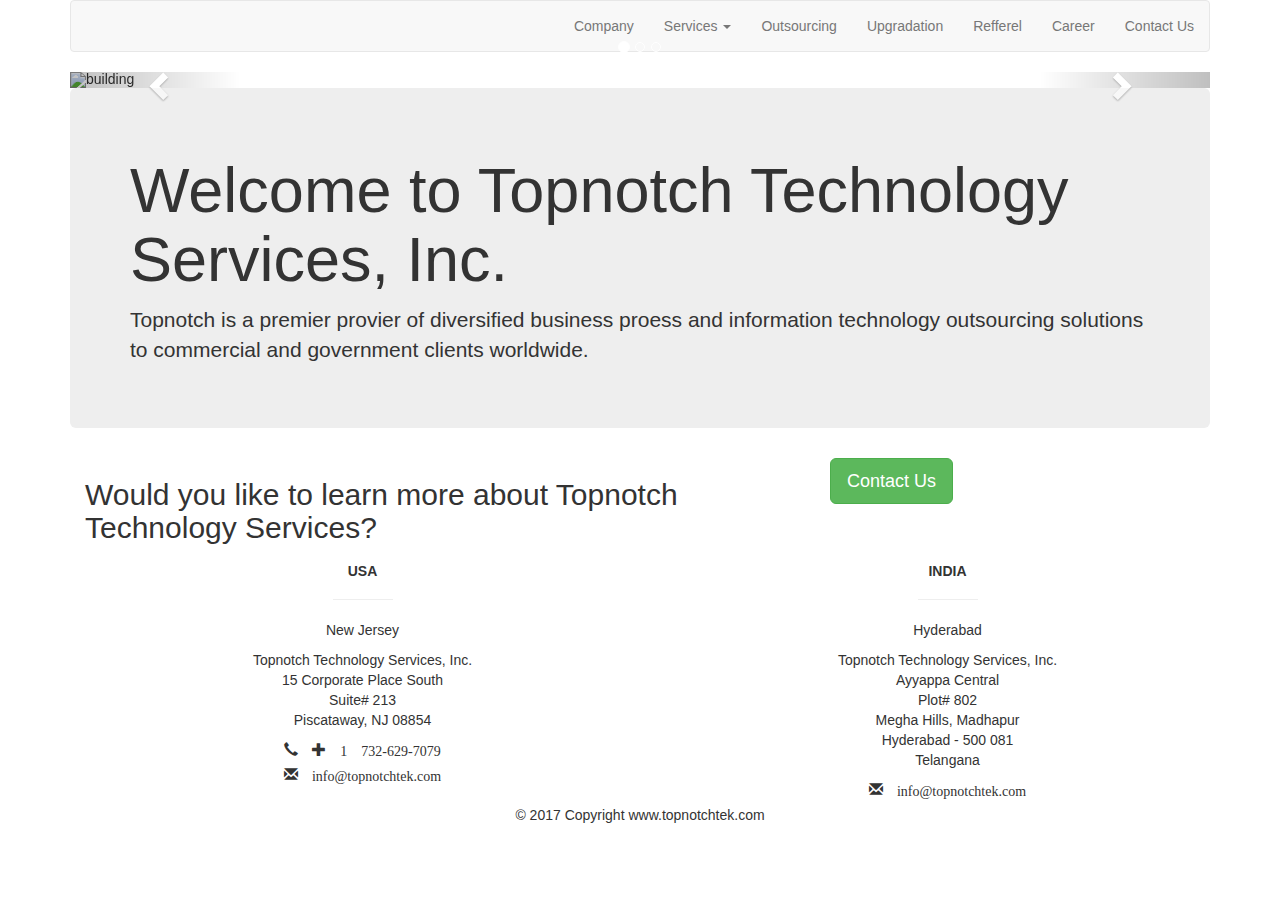
==== index.html @ a181adbd "Initial commit" ====
<!DOCTYPE html>
<html>
<head>
  <meta charset="utf-8">
  <title>TopNOtchTek</title>
  <link rel="stylesheet" type="text/css" href="https://maxcdn.bootstrapcdn.com/bootstrap/3.3.5/css/bootstrap.min.css">
  <link rel="stylesheet" href="/css/topnotch.css">
  <link rel="stylesheet" href="https://cdn.jsdelivr.net/npm/animate.css@3.5.2/animate.min.css">
</head>
<body >
      <div class="container">
        <nav class="navbar navbar-default">
    
        <div class="navbar-header">
         
          <a href="index.html" class="navbar-brand"></a>
        </div>

        <div class="collapse navbar-collapse" id="TopNotchNav">
          <ul class="nav navbar-nav navbar-right "  >
              <li><a href="#" >Company</a></li>
              <li class="dropdown">
              <a href="#" class="dropdown-toggle" data-toggle="dropdown" role="button" aria-haspopup="true" aria-expanded="false">Services <span class="caret"></span></a>
                <ul class="dropdown-menu">
                  <li><a href="#">Consulting Services</a></li>
                  <li><a href="#">Application Development</a></li>
                </ul>
              </li>
              <li><a href="#">Outsourcing</a></li>
              <li><a href="#">Upgradation</a></li>
              <li><a href="#">Refferel</a></li>
              <li><a href="#">Career</a></li>
              <li><a href="contact-form.html">Contact Us</a></li>
          </ul>
        </div>
       </nav>



  <!-- // Image slider -->
      <div id="slide">
       <div id="myCarousel" class="carousel slide" data-ride="carousel">
  <!-- Indicators -->
        <ol class="carousel-indicators">
          <li data-target="#myCarousel" data-slide-to="0" class="active"></li>
          <li data-target="#myCarousel" data-slide-to="1"></li>
          <li data-target="#myCarousel" data-slide-to="2"></li>
        </ol>

  <!-- Wrapper for slides -->

                <div class="carousel-inner">
      
                  <div class="item active">
                    <img src="images/disc1.jpeg" alt="building">
                      <div class="carousel-caption">
                        <h1 style="color:red" class="animated bounce">TOPNOTCH TECHNOLOGY SERVICES</h1>
                      </div>
                  </div>
      
                  <div class="item">
                    <img src="images/human.jpeg" alt="keyboard">
                      <div class="carousel-caption">
                        <h1 style="color:rgb(57, 163, 119)" class="animated bounce">CONSULTING</h1>
                      </div>
                  </div>     

                  <div class="item">
                    <img src="images/equip1.jpeg" alt="equip">
                      <div class="carousel-caption">
                        <h1 style="color:rgb(247, 240, 236)" class="animated bounce">IT SERVICES</h1>
                      </div>
                  </div>
               </div>

  <!-- Left and right controls -->
                  <a class="left carousel-control" href="#myCarousel" data-slide="prev">
                    <span class="glyphicon glyphicon-chevron-left"></span>
                    <span class="sr-only">Previous</span>
                  </a>
                  <a class="right carousel-control" href="#myCarousel" data-slide="next">
                    <span class="glyphicon glyphicon-chevron-right"></span>
                    <span class="sr-only">Next</span>
                  </a>
      </div>
    </div>


<!-- // Jumbo -->

          <div class="jumbotron welcome" >
            <h1 class="animated bounceInDown" >Welcome to Topnotch Technology Services, Inc.</h1>
            <p class="animated bounceInDown">Topnotch is a premier provier of diversified business proess and information technology outsourcing solutions to commercial and government clients worldwide.</p>
          </div>

  <!-- //ContactUs -->

  <div class="contactUs" class="jumbotron">
   <div class=" col-sm-8 col-md-8 col-lg-8"  >
    <h2 class="would-contact">Would you like to learn more about Topnotch Technology Services?</h2>
  </div>
  <div class="contact" class=" col-sm-4 col-md-4 col-lg-4">
      <a href="contact-form.html" type="button" class="btn btn-success btn-lg">Contact Us</a> 
      
  </div>


       
             
  </div>




<!-- //footer -->


<footer class="page-footer center-on-small-only unique-color-dark pt-0">

   
    <!--Footer Links-->
    <div class="container mt-5 mb-4 text-center text-md-left">
        <div class="row mt-3">



            <!--first column-->
            <div class="col-md-6 col-lg-6  mx-auto mb-r">
                <h5 class="title font-bold"><strong>USA</strong></h5>
                <hr class="deep-purple accent-2 mb-4 mt-0 d-inline-block mx-auto" style="width: 60px;">
                <p>New Jersey</p>
                <p>Topnotch Technology Services, Inc.
                <br>15 Corporate Place South
                <br>Suite# 213
                <br> Piscataway, NJ 08854
                </p>
                <p class="glyphicon glyphicon-earphone"> + 1 732-629-7079</p> <br>
                <p class="glyphicon glyphicon-envelope"> info@topnotchtek.com </p>
                

            </div>
            <!--/.Fist column-->

            <!--second column-->
            <div class="col-md-6 col-lg-6  mx-auto mb-r">
                <h5 class="title font-bold"><strong>INDIA</strong></h5>
                <hr class="deep-purple accent-2 mb-4 mt-0 d-inline-block mx-auto" style="width: 60px;">
                <p>Hyderabad</p>
                <p>Topnotch Technology Services, Inc. <br> Ayyappa Central
                <br> Plot# 802
                <br>Megha Hills, Madhapur
                <br>Hyderabad - 500 081
                <br> Telangana
                 </p>
                    <p class="glyphicon glyphicon-envelope"> info@topnotchtek.com </p>
               
            </div>
           <!--second column-->

        </div>
    </div>
    <!--/.Footer Links-->


    <!-- Copyright-->
    <div class="footer-copyright">
        <div  style="text-align:center;">
            © 2017 Copyright www.topnotchtek.com
        </div>
    </div>
</footer>
</div>














  <script src="https://code.jquery.com/jquery-2.1.4.js"></script>
<script src="https://maxcdn.bootstrapcdn.com/bootstrap/3.3.5/js/bootstrap.min.js"></script>
  </body>
</html>
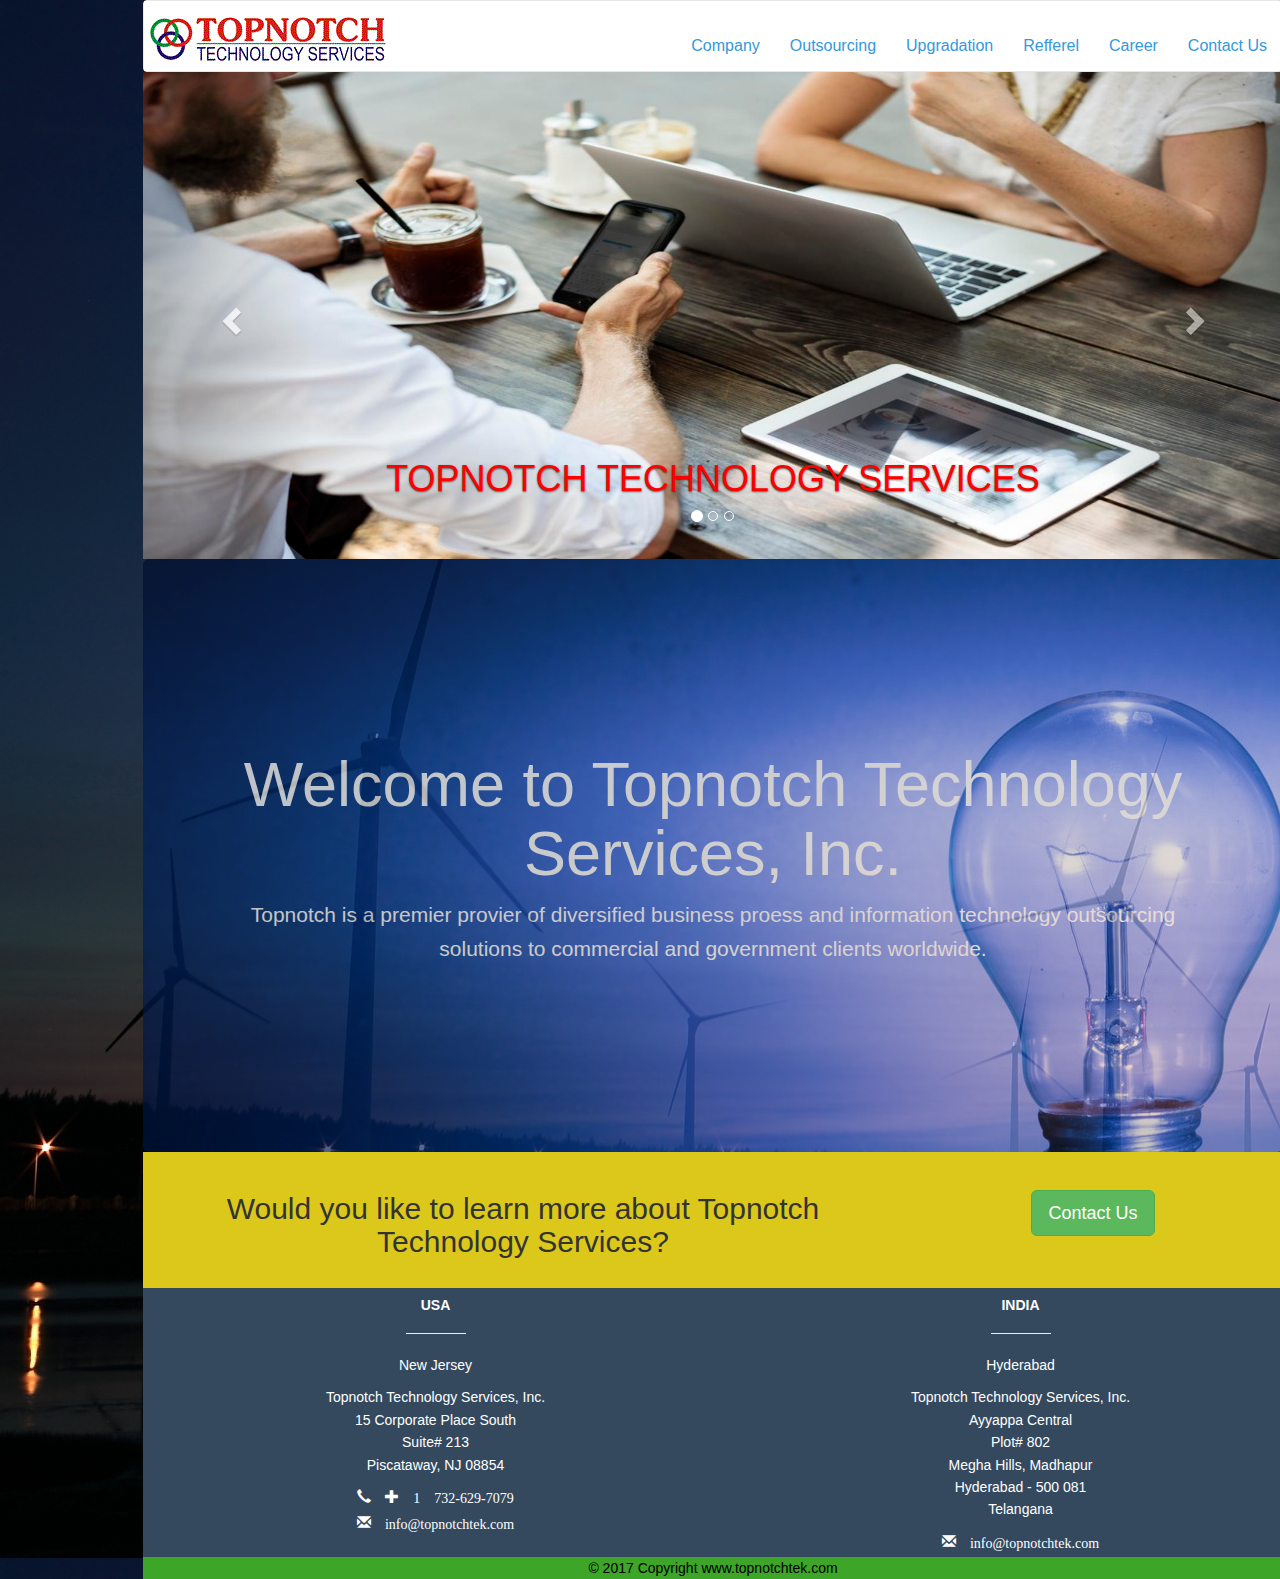
==== commit 6344a631: "Removed Unwanted content" ====
--- a/index.html
+++ b/index.html
@@ -20,7 +20,6 @@
           <ul class="nav navbar-nav navbar-right "  >
               <li><a href="#" >Company</a></li>
               <li class="dropdown">
-              <a href="#" class="dropdown-toggle" data-toggle="dropdown" role="button" aria-haspopup="true" aria-expanded="false">Services <span class="caret"></span></a>
                 <ul class="dropdown-menu">
                   <li><a href="#">Consulting Services</a></li>
                   <li><a href="#">Application Development</a></li>
--- a/css/topnotch.css
+++ b/css/topnotch.css
@@ -0,0 +1,202 @@
+
+/* Global */
+
+body{
+  margin: 0px 10%;
+  line-height:1.6;
+
+  font-family: 'Segoe UI', Tahoma, Geneva, Verdana, sans-serif;
+  
+  background: url("../images/animie.jpeg")
+  
+  
+  
+}
+
+.container{
+  overflow-wrap: hidden;
+
+}
+
+/* Global */
+
+
+/* Header */
+#TopNotchNav ul li a{
+  font-size: 16px;
+}
+
+#TopNotchNav ul li a:hover{
+  background: greenyellow;
+  border-radius: 20px;
+  font-size: 20px;
+
+}
+
+
+.navbar{
+  background-color: #fff;
+  border-bottom-color: : #00FFFF;
+  margin-bottom: 0;
+
+   }
+.navbar-brand{
+
+  background-image: url("../images/logo.png");
+ padding: 35px 125px;
+
+ }
+.navbar-default .navbar-nav>li>a{
+  color: #3498db;
+}
+
+.navbar-nav{
+  padding-top: 20px;
+  overflow: hidden;
+
+  /* Header */
+
+
+  /*  Text on image */
+.carousel-caption{
+  padding-bottom: 17%;
+}
+
+
+/* text on image */
+
+
+
+
+
+
+}
+/* jumbotron one */
+.welcome{
+  text-align: center;
+  padding-bottom: 15%;
+margin: 0;
+  padding-top: 15%;
+  background-image: url("../images/animie1.jpeg");
+  color: white;
+  opacity: 0.7;
+;
+}
+.jumbotron h1, p{
+  margin-left:30px;
+  margin-right:30px;
+}
+/* Footer */
+.page-footer{
+  background-color: #34495e;
+  color: white;
+}
+.footer-copyright{
+  background: rgb(61, 165, 40);
+  color: black;
+}
+
+
+/* ContactUs */
+
+.contactUs{
+  background-color: #dbc81a;
+  margin: 0;
+  padding-top:20px; 
+  overflow: hidden;
+  text-align: center;
+}
+
+.would-contact{
+  padding-bottom: 20px;
+}
+
+.contact{
+  padding-top: 18px;
+  
+}
+ a{
+  text-decoration:none;
+  }
+
+
+  /* contactus end */
+ 
+
+  /* contact-form */
+
+  .contact-page{
+    box-sizing: border-box;
+    /* background:#92bde7; */
+    color:#b5c0ca;
+    max-width:1170px;
+    margin-left:auto;
+    margin-right:auto;
+    padding:1em;
+    
+
+  }
+  
+/* FORM STYLES */
+.contact form{
+  display: grid;
+  /* grid-template-columns: 1fr 1fr; */
+  grid-gap:20px;
+}
+
+.contact form label{
+  display:block;
+}
+
+.contact form p{
+  margin:0;
+}
+
+.contact form .full{
+  grid-column: 1 / 3;
+}
+
+.contact form button, .contact form input, .contact form textarea{
+  width:100%;
+  padding:1em;
+  border:1px solid #1577c7;
+}
+
+.contact form button{
+  background:#78aa28;
+  border:0;
+  text-transform: uppercase;
+}
+
+.contact form button:hover,.contact form button:focus{
+  background:#92bde7;
+  color:rgb(32, 30, 30);
+  outline:0;
+  transition: background-color 2s ease-out;
+}
+
+/* LARGE SCREENS */
+@media(min-width:1920px){
+  .wrapper{
+    display: grid;
+    grid-template-columns: 1fr 2fr;
+  }
+
+  
+
+  .company-info h3, .company-info ul, .brand{
+    text-align: left;
+  }
+}
+
+ 
+
+
+  /* contac-fom end */
+
+
+
+
+
+
+
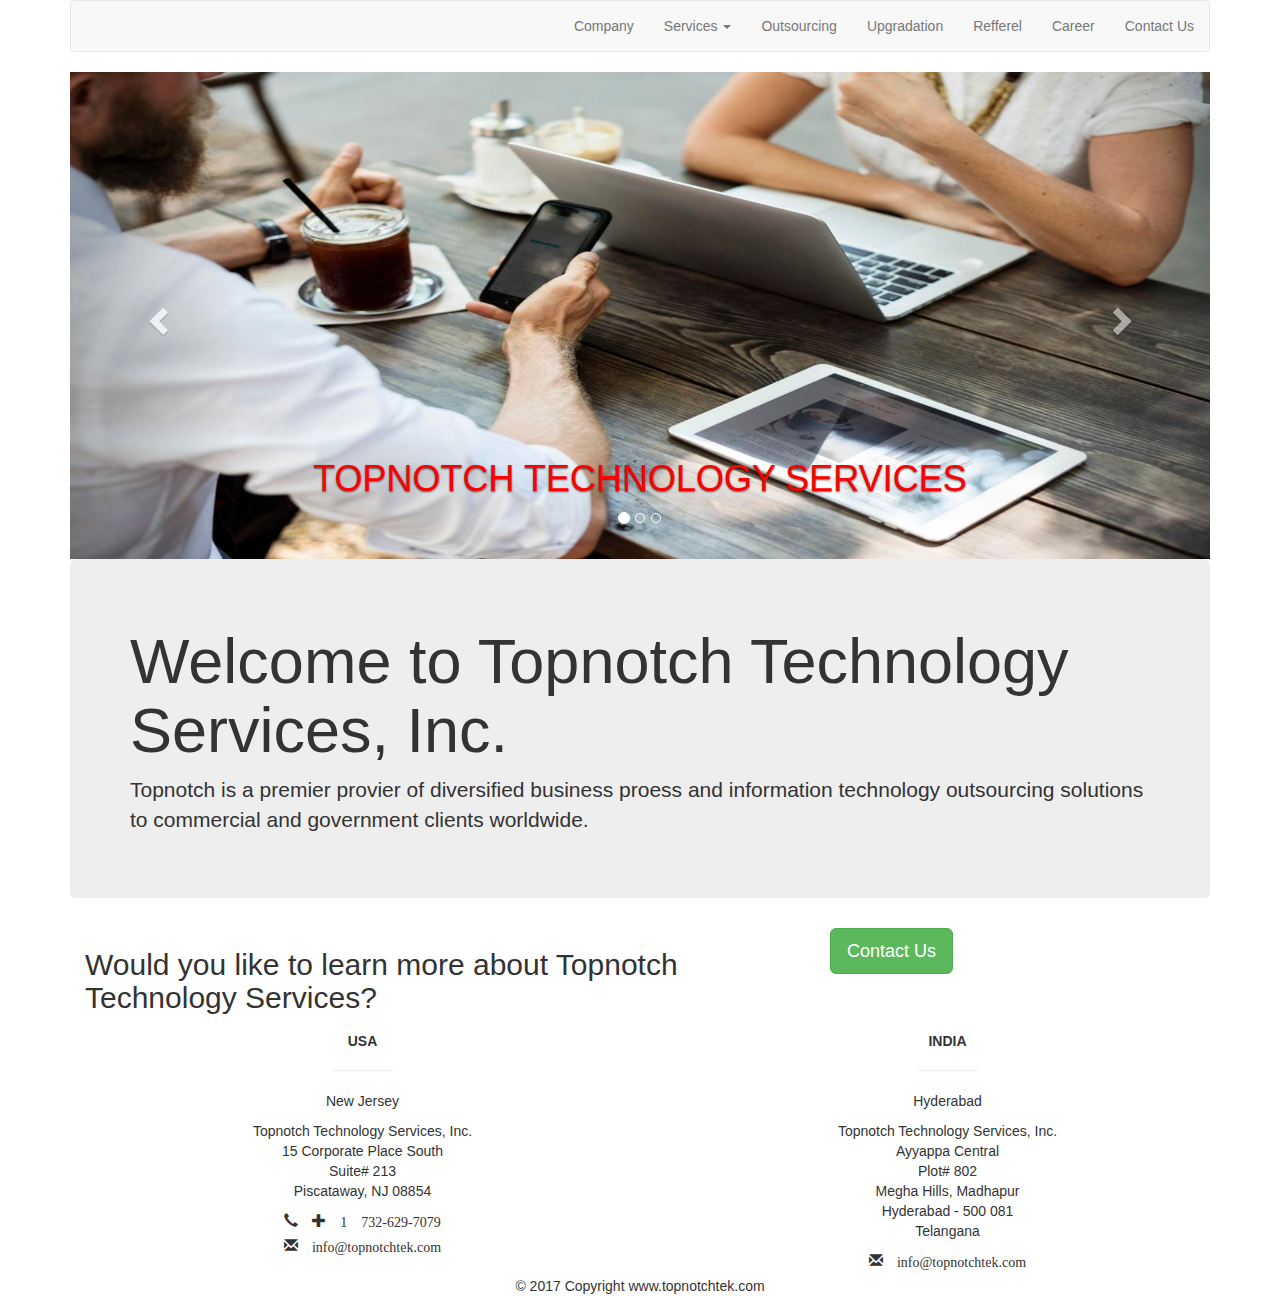
==== commit b62658b4: "Added NOdemailer script" ====
--- a/index.html
+++ b/index.html
@@ -4,7 +4,7 @@
   <meta charset="utf-8">
   <title>TopNOtchTek</title>
   <link rel="stylesheet" type="text/css" href="https://maxcdn.bootstrapcdn.com/bootstrap/3.3.5/css/bootstrap.min.css">
-  <link rel="stylesheet" href="/css/topnotch.css">
+  <link rel="stylesheet" href="E:\Full_Stack_Developer\Website1\css\topnotch.css">
   <link rel="stylesheet" href="https://cdn.jsdelivr.net/npm/animate.css@3.5.2/animate.min.css">
 </head>
 <body >
@@ -12,19 +12,19 @@
         <nav class="navbar navbar-default">
     
         <div class="navbar-header">
-         
           <a href="index.html" class="navbar-brand"></a>
         </div>
 
         <div class="collapse navbar-collapse" id="TopNotchNav">
-          <ul class="nav navbar-nav navbar-right "  >
+          <ul class="nav navbar-nav navbar-right ">
               <li><a href="#" >Company</a></li>
               <li class="dropdown">
-                <ul class="dropdown-menu">
+                <a href="#" class="dropdown-toggle" data-toggle="dropdown" role="button" aria-haspopup="true" aria-expanded="false">Services <span class="caret"></span></a>                <ul class="dropdown-menu">
                   <li><a href="#">Consulting Services</a></li>
                   <li><a href="#">Application Development</a></li>
-                </ul>
-              </li>
+                  </ul>
+                </li>
+              
               <li><a href="#">Outsourcing</a></li>
               <li><a href="#">Upgradation</a></li>
               <li><a href="#">Refferel</a></li>
@@ -33,6 +33,8 @@
           </ul>
         </div>
        </nav>
+
+      
 
 
 
@@ -182,8 +184,8 @@
 
 
 
-
+  <script src="E:\Full_Stack_Developer\Website1\js\app.js"></script>
   <script src="https://code.jquery.com/jquery-2.1.4.js"></script>
-<script src="https://maxcdn.bootstrapcdn.com/bootstrap/3.3.5/js/bootstrap.min.js"></script>
+  <script src="https://maxcdn.bootstrapcdn.com/bootstrap/3.3.5/js/bootstrap.min.js"></script>
   </body>
 </html>
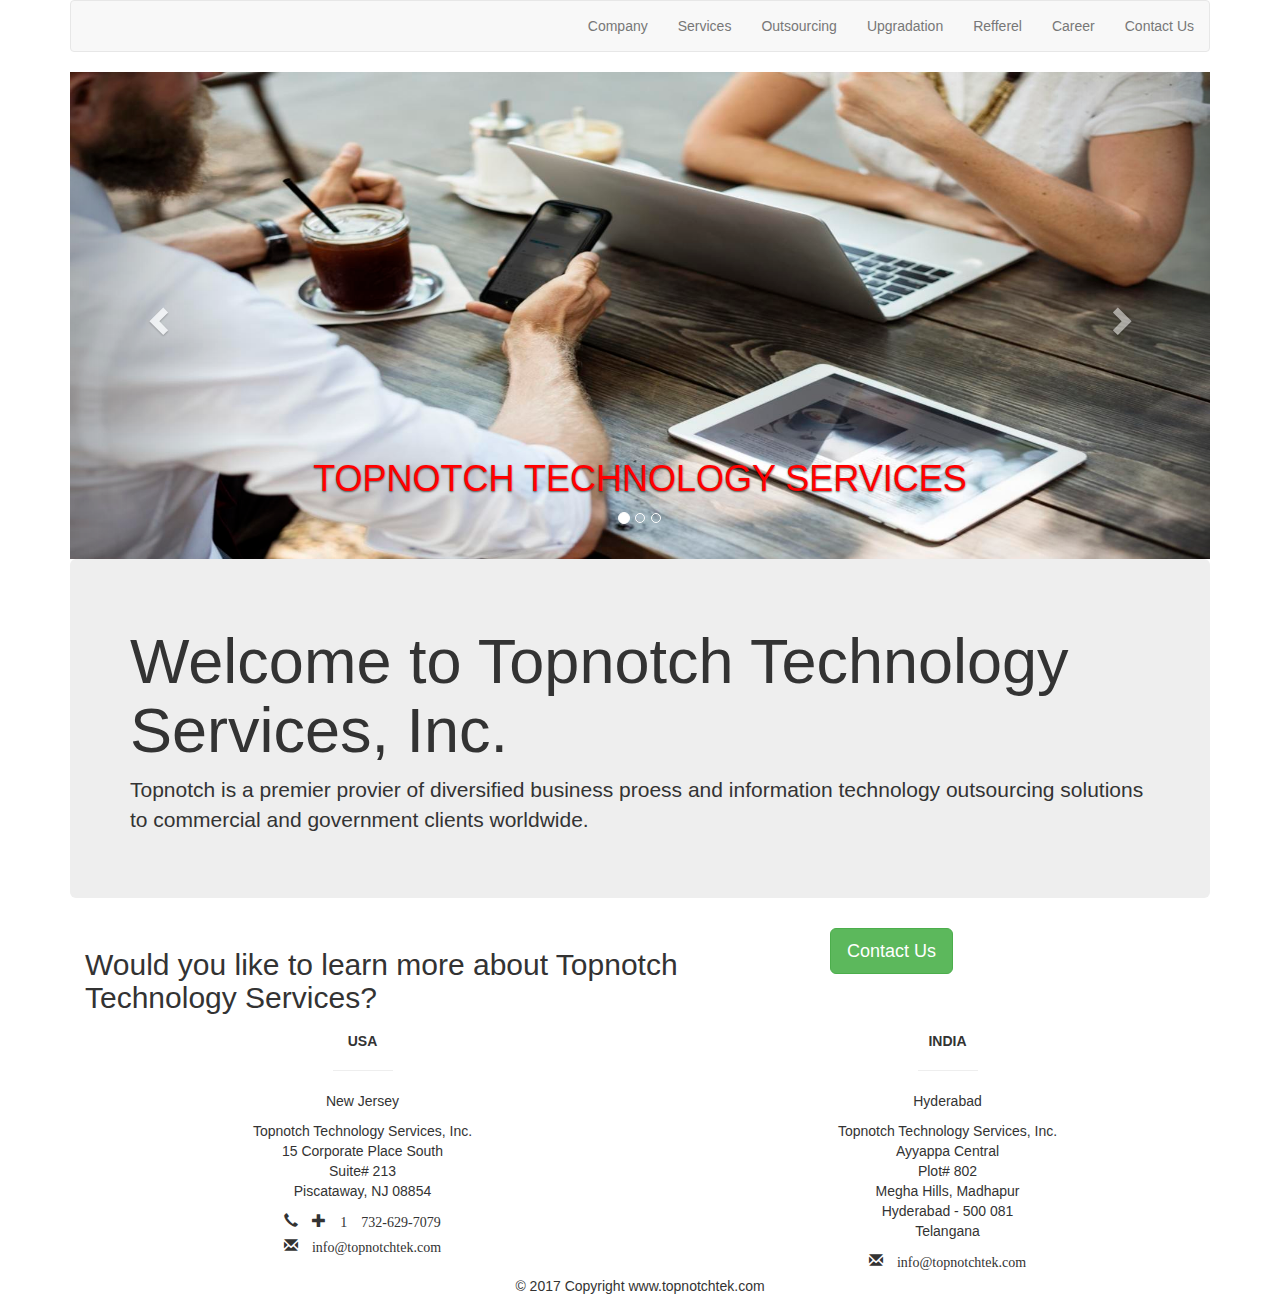
==== commit b626adbd: "Edited services" ====
--- a/index.html
+++ b/index.html
@@ -18,13 +18,13 @@
         <div class="collapse navbar-collapse" id="TopNotchNav">
           <ul class="nav navbar-nav navbar-right ">
               <li><a href="#" >Company</a></li>
-              <li class="dropdown">
+              <!-- <li class="dropdown">
                 <a href="#" class="dropdown-toggle" data-toggle="dropdown" role="button" aria-haspopup="true" aria-expanded="false">Services <span class="caret"></span></a>                <ul class="dropdown-menu">
                   <li><a href="#">Consulting Services</a></li>
                   <li><a href="#">Application Development</a></li>
                   </ul>
-                </li>
-              
+                </li> -->
+              <li><a href="#">Services</a></li>
               <li><a href="#">Outsourcing</a></li>
               <li><a href="#">Upgradation</a></li>
               <li><a href="#">Refferel</a></li>
